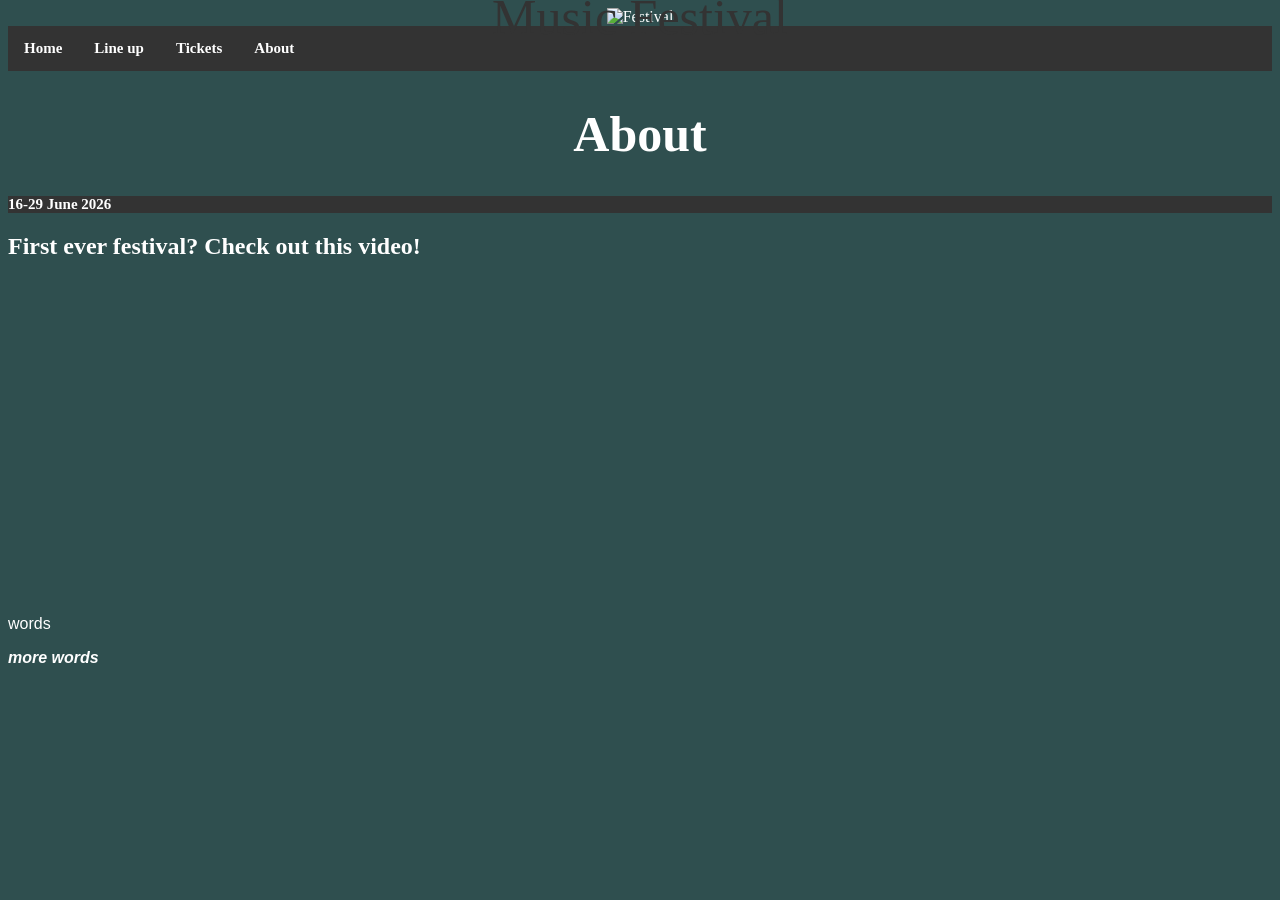
==== about.html @ 176d0365 "Add files via upload" ====
<!DOCTYPE html>


<html>


<Head>

<title> Music Festival - About </title>

<link rel="stylesheet" type="text/css" href="website.css" />

</Head>


<body>
<div class="container">
  <img src="images/festival.jpg" alt="Festival" style="width:100%;">
  <div class="centered">Music Festival</div>
</div>

<ul>
  <li><a href="website.html">Home</a></li>
  <li><a href="line up.html">Line up</a></li>
  <li><a href="tickets.html">Tickets</a></li>
  <li><a href="about.html">About</a></li>
</ul>

<h1>About</h1>

<ul>
<li>16</li>
<li> - </li>
<li>29 June 2026</li>
</ul>

<p><h2>First ever festival? Check out this video!</h2></p>

<iframe width="560" height="315" src="https://www.youtube.com/embed/mrDBb4f6BEI?si=ZY0LNg_VOwDJNo9d" title="YouTube video player" frameborder="0" allow="accelerometer; autoplay; clipboard-write; encrypted-media; gyroscope; picture-in-picture; web-share" referrerpolicy="strict-origin-when-cross-origin" allowfullscreen></iframe>


<p>words</p>
<p><b><i>more words</i></b></p>


</body>


</html>
---- website.css ----
body{
background-color:DarkSlateGrey;
}

h1 { 
color: white;
text-align: center;
font-family : Ariel; 
font-size : 50px; 
font-weight : bold 
}

h2 { 
color: white;
font-family : Ariel; 
}

h4 { 
color: white;
font-family : Georgia; 
font-size : 20px; 
font-weight : bold 
}

p { 
color: white;
font-family : Arial; 
font-size : 16px; 
font-weight : regular 
}

ul { 
color: white;
font-family : Verdana; 
font-size : 15px; 
font-weight : bold 
}

ol { 
color: white;
font-family : Verdana; 
font-size : 15px; 
font-weight : bold 
}

/* Container holding the image and the text */
.container {
  position: relative;
  text-align: center;
  color: white;
}

/* Centered text */
.centered {
  position: absolute;
  font-size: 50px;
  color: #333333;
  top: 50%;
  left: 50%;
  transform: translate(-50%, -50%);
}

ul {
  list-style-type: none;
  margin: 0;
  padding: 0;
  background-color: #333333;
  display: flex;
}

ul li a {
  display: block;
  color: white;
  padding: 14px 16px;
  text-decoration: none;
}

ul li a:hover {
  background-color: #111111;
}
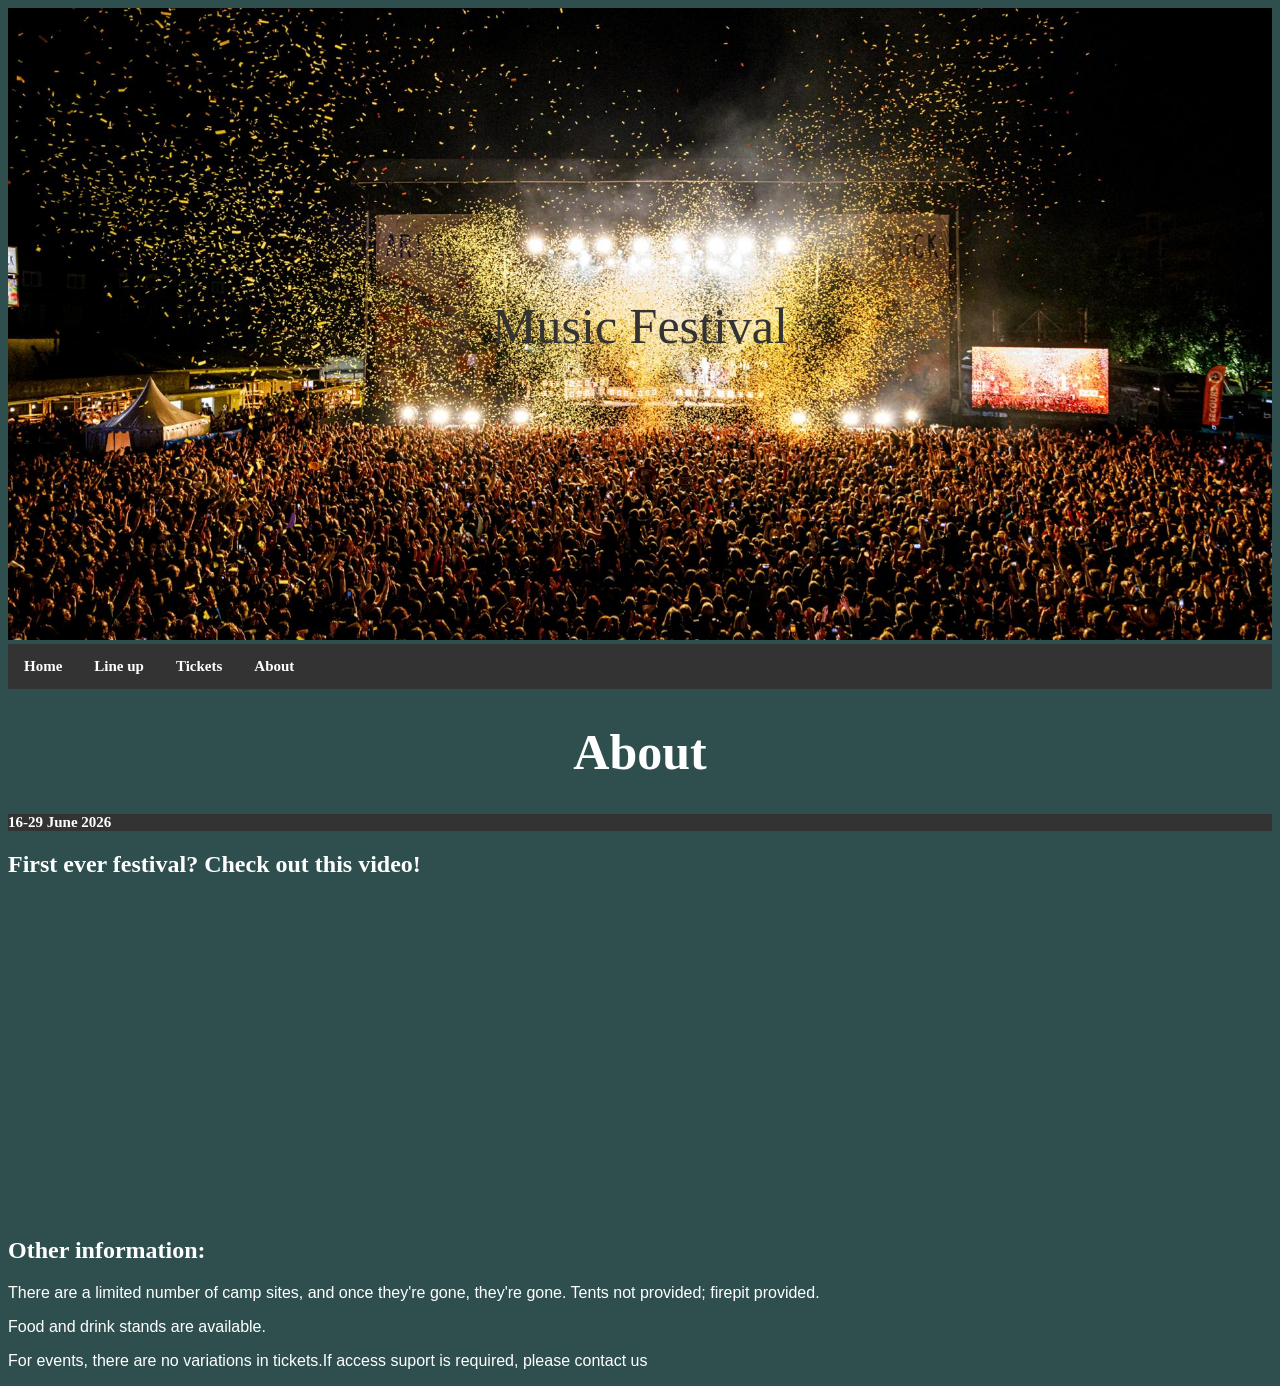
==== commit cf7ac16b: "Update about.html" ====
--- a/about.html
+++ b/about.html
@@ -14,6 +14,7 @@
 
 
 <body>
+  
 <div class="container">
   <img src="images/festival.jpg" alt="Festival" style="width:100%;">
   <div class="centered">Music Festival</div>
@@ -38,12 +39,11 @@
 
 <iframe width="560" height="315" src="https://www.youtube.com/embed/mrDBb4f6BEI?si=ZY0LNg_VOwDJNo9d" title="YouTube video player" frameborder="0" allow="accelerometer; autoplay; clipboard-write; encrypted-media; gyroscope; picture-in-picture; web-share" referrerpolicy="strict-origin-when-cross-origin" allowfullscreen></iframe>
 
-
-<p>words</p>
-<p><b><i>more words</i></b></p>
-
-
+<p><h2>Other information:</h2></p>
+<p>There are a limited number of camp sites, and once they're gone, they're gone. Tents not provided; firepit provided.</p>
+<p>Food and drink stands are available.</p>
+<p>For events, there are no variations in tickets.If access suport is required, please contact us</p>
 </body>
 
 
-</html>+</html>
--- a/website.css
+++ b/website.css
@@ -78,3 +78,16 @@
 ul li a:hover {
   background-color: #111111;
 }
+
+table, th, td {
+  border: 1px solid;
+  color: white;
+}
+
+th, td {
+  padding: 10px;
+}
+
+table {
+  width: 100%;
+}
